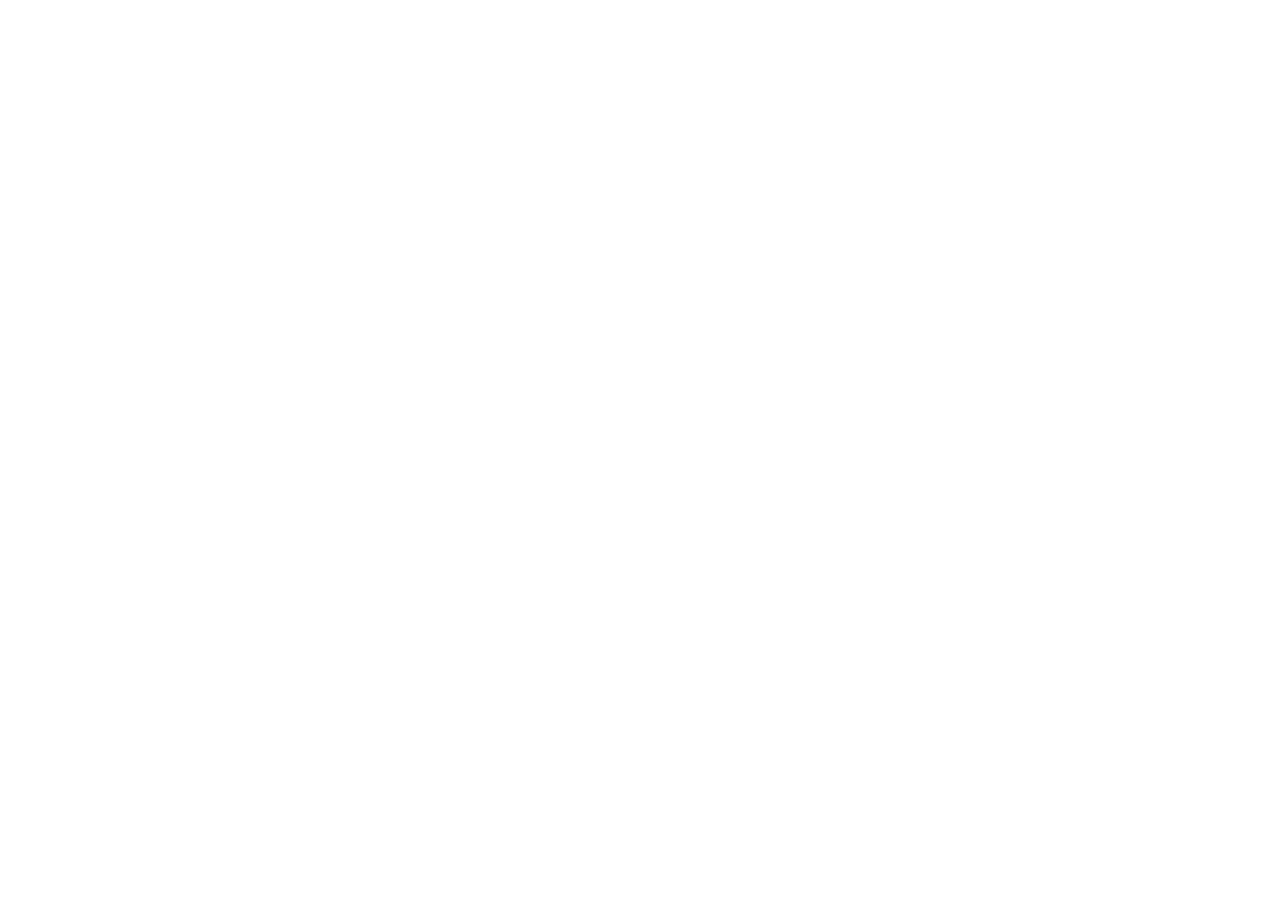
==== index.html @ 31a8a213 "Add website given by GPT #21" ====
<!DOCTYPE html>
<html>
<head>
  <title>Screen Stream Processing</title>
</head>
<body>
  <canvas id="screenCanvas"></canvas>

  <script>
    // Get the screen stream
    async function getScreenStream() {
      try {
        const stream = await navigator.mediaDevices.getDisplayMedia({ video: true });
        const videoElement = document.createElement('video');
        videoElement.srcObject = stream;
        videoElement.addEventListener('loadedmetadata', () => {
          const canvas = document.getElementById('screenCanvas');
          canvas.width = videoElement.videoWidth;
          canvas.height = videoElement.videoHeight;
          const ctx = canvas.getContext('2d');
          setInterval(() => {
            ctx.drawImage(videoElement, 0, 0, canvas.width, canvas.height);
          }, 100); // Adjust the interval as needed for your use case
        });
        videoElement.play();
      } catch (error) {
        console.error('Error accessing screen stream:', error);
      }
    }

    // Call the function to start capturing the screen
    getScreenStream();
  </script>
</body>
</html>
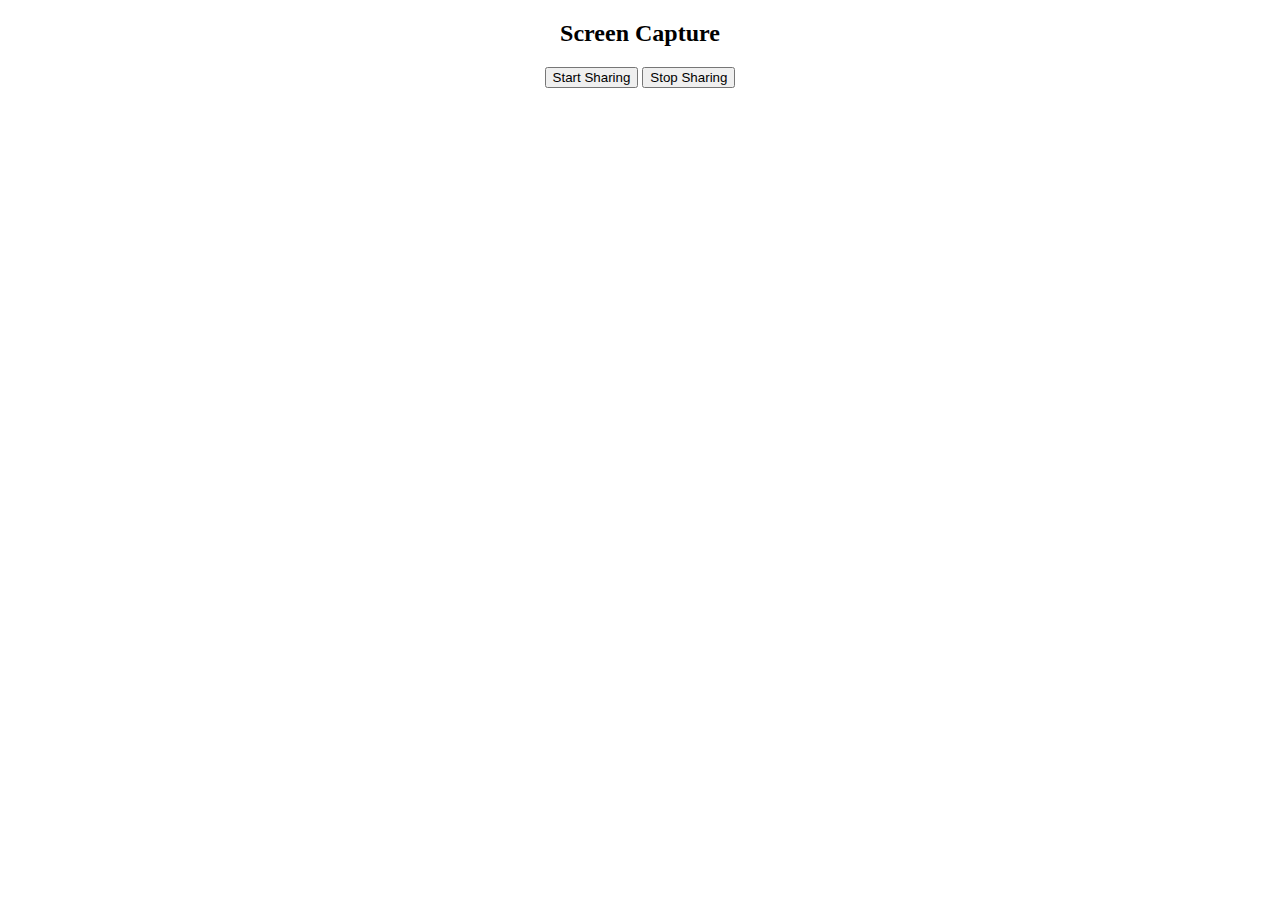
==== commit f006b720: "Add windw/screen streaming JS app #21" ====
--- a/index.html
+++ b/index.html
@@ -1,35 +1,18 @@
 <!DOCTYPE html>
-<html>
+<html lang="en">
 <head>
-  <title>Screen Stream Processing</title>
+  <meta charset="UTF-8">
+  <meta http-equiv="X-UA-Compatible" content="IE=edge">
+  <meta name="viewport" content="width=device-width, initial-scale=1.0">
+  <title>Screen Share</title>
+  <script src="./script.js" defer></script>
 </head>
-<body>
-  <canvas id="screenCanvas"></canvas>
-
-  <script>
-    // Get the screen stream
-    async function getScreenStream() {
-      try {
-        const stream = await navigator.mediaDevices.getDisplayMedia({ video: true });
-        const videoElement = document.createElement('video');
-        videoElement.srcObject = stream;
-        videoElement.addEventListener('loadedmetadata', () => {
-          const canvas = document.getElementById('screenCanvas');
-          canvas.width = videoElement.videoWidth;
-          canvas.height = videoElement.videoHeight;
-          const ctx = canvas.getContext('2d');
-          setInterval(() => {
-            ctx.drawImage(videoElement, 0, 0, canvas.width, canvas.height);
-          }, 100); // Adjust the interval as needed for your use case
-        });
-        videoElement.play();
-      } catch (error) {
-        console.error('Error accessing screen stream:', error);
-      }
-    }
-
-    // Call the function to start capturing the screen
-    getScreenStream();
-  </script>
+<body align="center">
+  <h2>Screen Capture</h2>
+  <p>
+    <button id="start">Start Sharing</button>
+    <button id="stop">Stop Sharing</button>
+  </p>
+  <video id="video" width="800" height="680" autoplay></video>
 </body>
 </html>
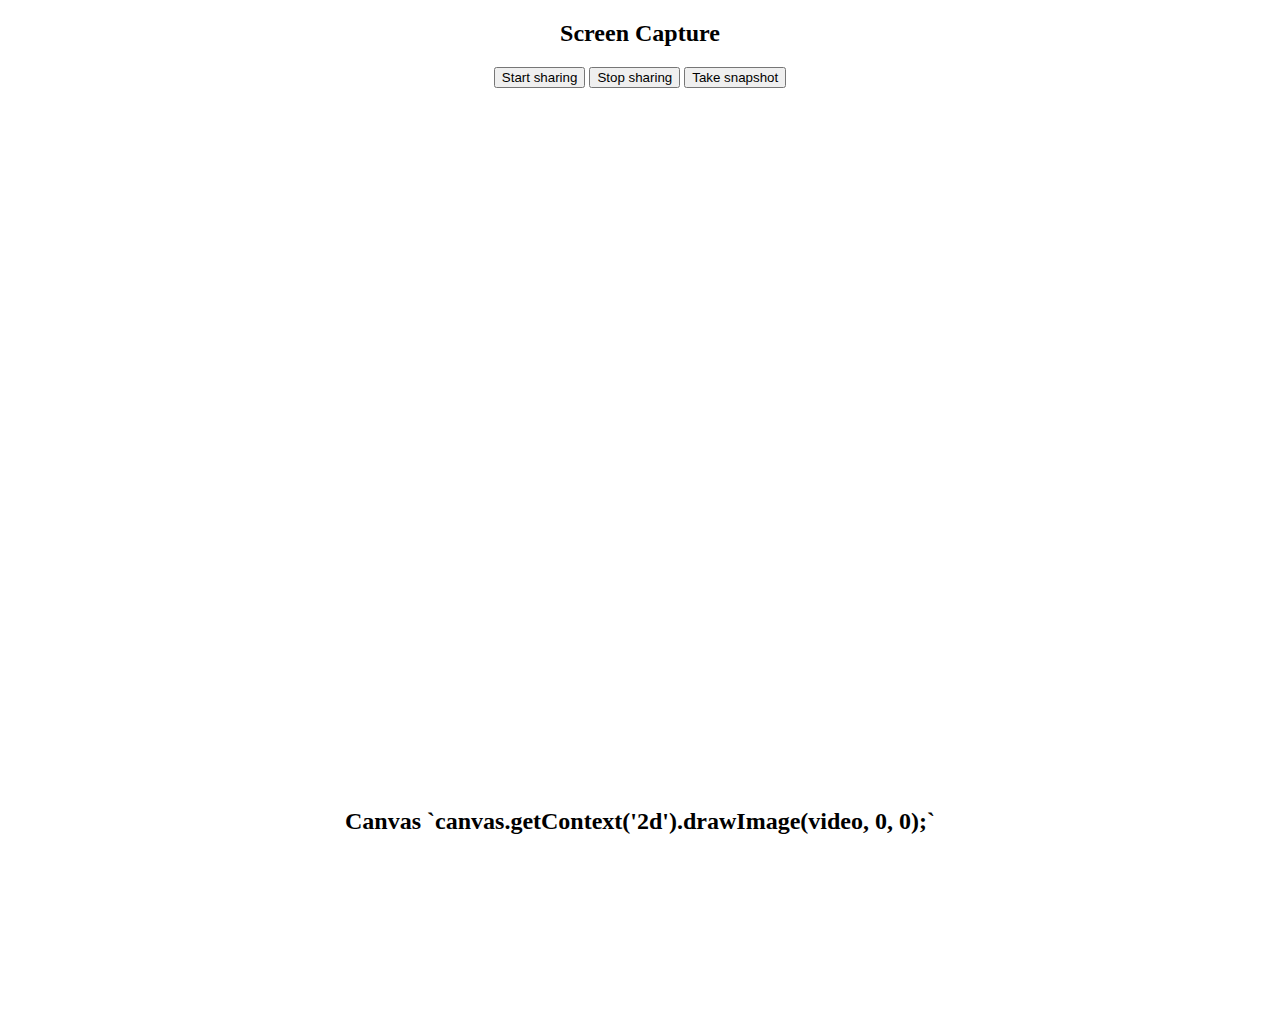
==== commit 495f6d6d: "Add button for taking a snapshot #21" ====
--- a/index.html
+++ b/index.html
@@ -1,18 +1,25 @@
 <!DOCTYPE html>
 <html lang="en">
+
 <head>
-  <meta charset="UTF-8">
-  <meta http-equiv="X-UA-Compatible" content="IE=edge">
-  <meta name="viewport" content="width=device-width, initial-scale=1.0">
-  <title>Screen Share</title>
-  <script src="./script.js" defer></script>
+    <meta charset="UTF-8">
+    <meta http-equiv="X-UA-Compatible" content="IE=edge">
+    <meta name="viewport" content="width=device-width, initial-scale=1.0">
+    <title>Screen Share</title>
+    <script src="./script.js" defer></script>
 </head>
+
 <body align="center">
-  <h2>Screen Capture</h2>
-  <p>
-    <button id="start">Start Sharing</button>
-    <button id="stop">Stop Sharing</button>
-  </p>
-  <video id="video" width="800" height="680" autoplay></video>
+    <h2>Screen Capture</h2>
+    <p>
+        <button id="start_button">Start sharing</button>
+        <button id="stop_button">Stop sharing</button>
+        <button id="snapshot_button">Take snapshot</button>
+    </p>
+    <video id="video" width="800" height="680" autoplay></video>
+    <h2>Canvas `canvas.getContext('2d').drawImage(video, 0, 0);`</h2>
+    <canvas id="canvas" class="d-none"></canvas>
+
 </body>
-</html>
+
+</html>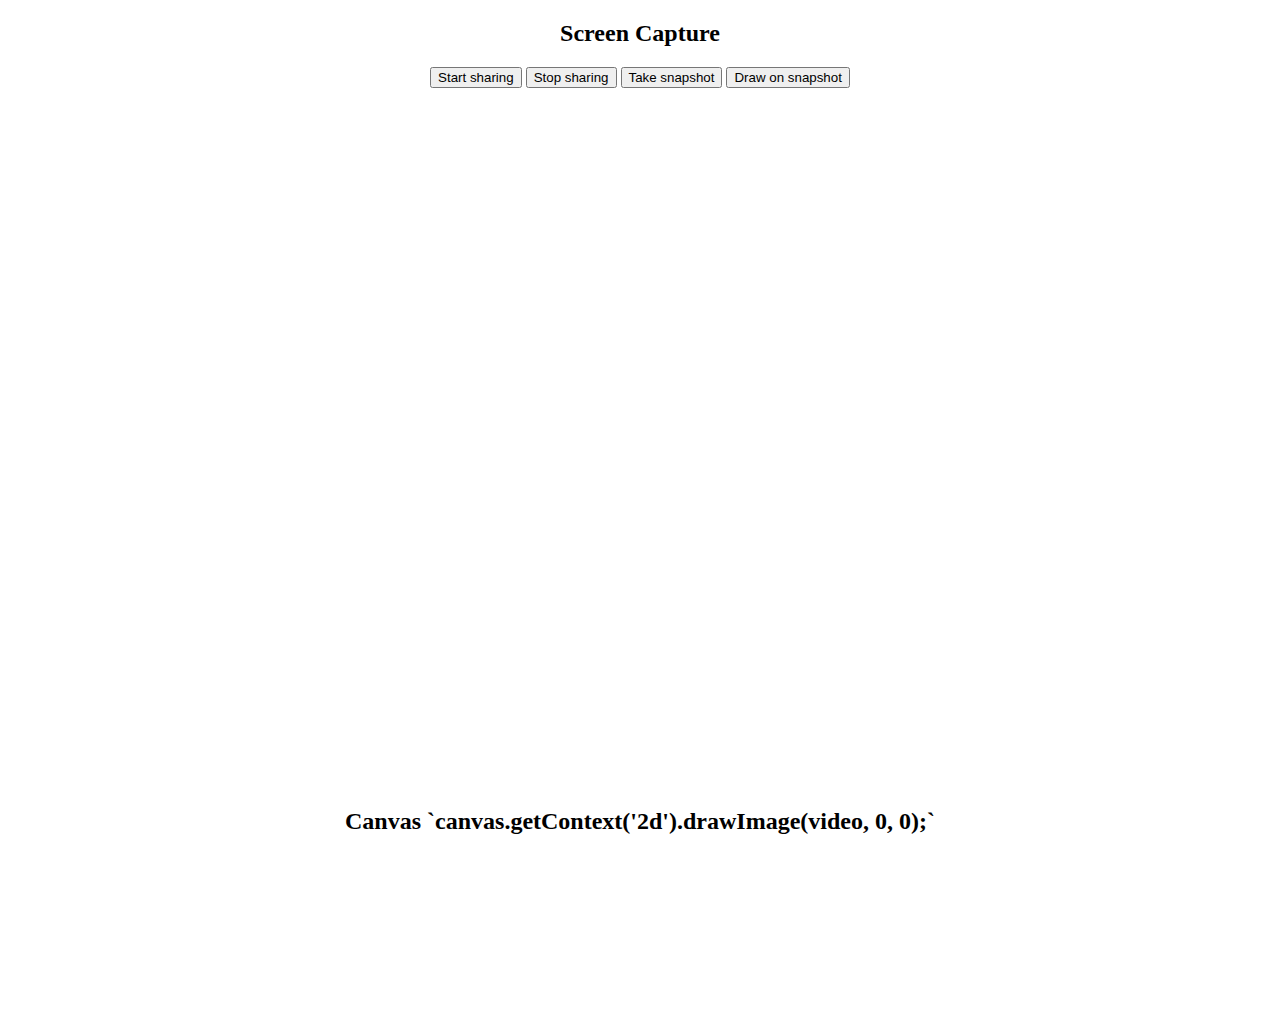
==== commit 8a700df2: "Add drawing capabilities #21" ====
--- a/index.html
+++ b/index.html
@@ -15,6 +15,7 @@
         <button id="start_button">Start sharing</button>
         <button id="stop_button">Stop sharing</button>
         <button id="snapshot_button">Take snapshot</button>
+        <button id="draw_button">Draw on snapshot</button>
     </p>
     <video id="video" width="800" height="680" autoplay></video>
     <h2>Canvas `canvas.getContext('2d').drawImage(video, 0, 0);`</h2>
